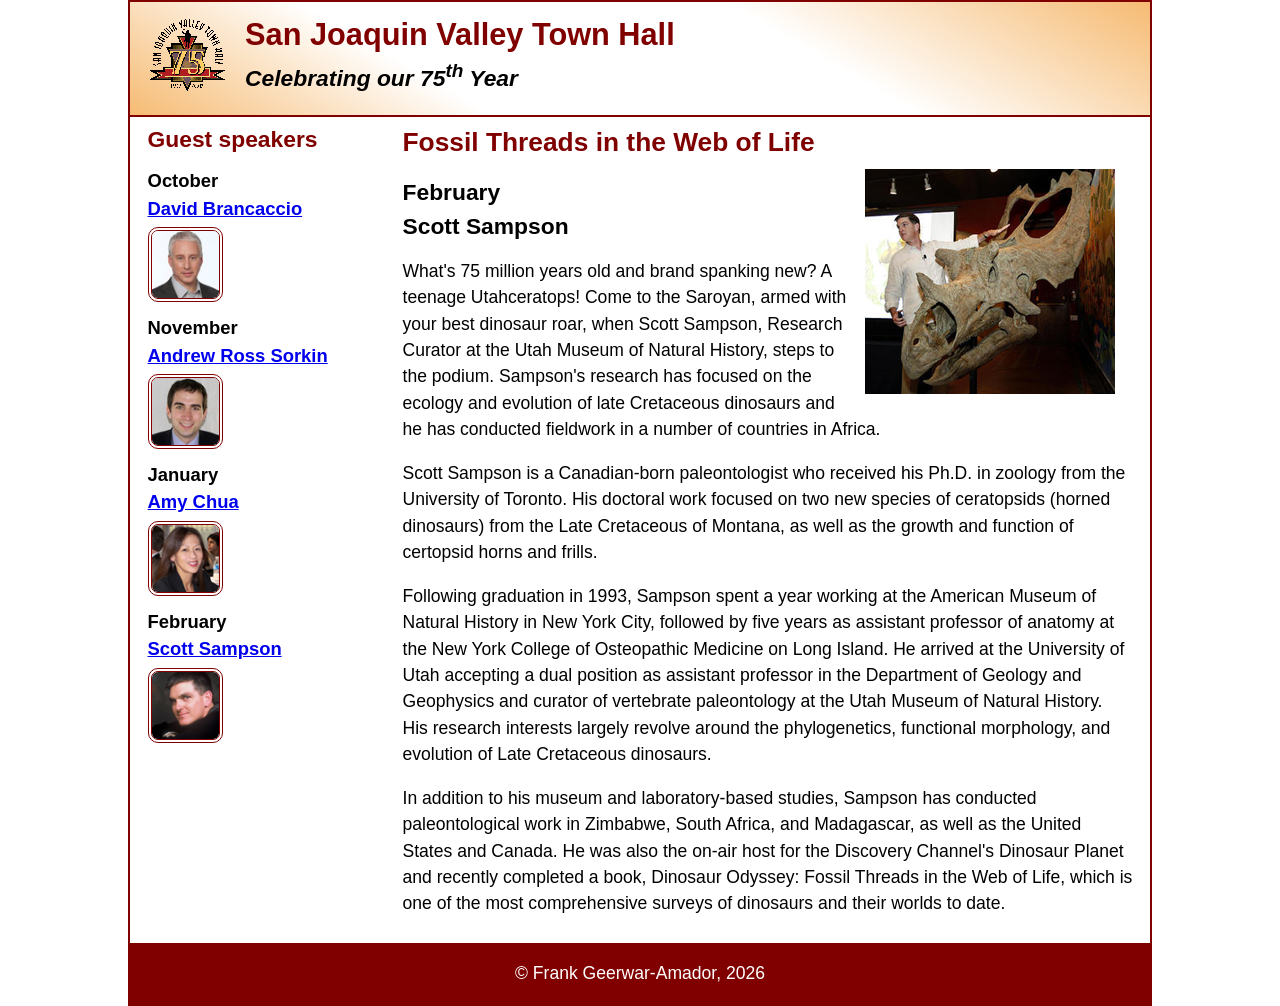
==== speakers/sampson.html @ c6a63e96 "Step 7" ====
<!DOCTYPE html>
<html lang="en">

<head>
	<meta charset="utf-8">
	<title>San Joaquin Valley Town Hall</title>
	<meta name="viewport" content="width=device-width, initial-scale=1">
	<link rel="icon" href="../images/favicon.ico">
	<link rel="stylesheet" href="../styles/main.css">
</head>

<body>
	<header>
		<img src="../images/town_hall_logo.gif" alt="Town Hall logo">
		<h2>San Joaquin Valley Town Hall</h2>
		<h3>Celebrating our <span class="shadow">75<sup>th</sup></span> Year</h3>
	</header>
	<main>
		<aside>
			<h2>Guest speakers</h2>
			<h3>October<br><a href="../speakers/brancaccio.html">David Brancaccio</a></h3>
			<img src="../images/brancaccio75.jpg" alt="David Brancaccio photo">
			<h3>November<br><a href="../speakers/sorkin.html">Andrew Ross Sorkin</a></h3>
			<img src="../images/sorkin75.jpg" alt="Andrew Ross Sorkin photo">
			<h3>January<br><a href="../speakers/chua.html">Amy Chua</a></h3>
			<img src="../images/chua75.jpg" alt="Amy Chua photo">
			<h3>February<br><a href="../speakers/sampson.html">Scott Sampson</a></h3>
			<img src="../images/sampson75.jpg" alt="Scott Sampson photo">
		</aside>
		<section class="speaker">
			<h1>Fossil Threads in the Web of Life</h1>
			<article>
				<img src="../images/sampson_dinosaur.jpg" alt="Scott Sampson with dinosaur">
				<h2>February<br>Scott Sampson</h2>
				<p>What's 75 million years old and brand spanking new? A teenage Utahceratops! Come to the 
				   Saroyan, armed with your best dinosaur roar, when Scott Sampson, Research Curator at the 
				   Utah Museum of Natural History, steps to the podium. Sampson's research has focused on the 
				   ecology and evolution of late Cretaceous dinosaurs and he has conducted fieldwork in a number 
				   of countries in Africa.</p>
				<p>Scott Sampson is a Canadian-born paleontologist who received his Ph.D. in zoology from the 
				   University of Toronto. His doctoral work focused on two new species of ceratopsids (horned 
				   dinosaurs) from the Late Cretaceous of Montana, as well as the growth and function of certopsid 
				   horns and frills.</p>
				<p>Following graduation in 1993, Sampson spent a year working at the American Museum of Natural 
				   History in New York City, followed by five years as assistant professor of anatomy at the New 
				   York College of Osteopathic Medicine on Long Island. He arrived at the University of Utah 
				   accepting a dual position as assistant professor in the Department of Geology and Geophysics 
				   and curator of vertebrate paleontology at the Utah Museum of Natural History. His research 
				   interests largely revolve around the phylogenetics, functional morphology, and evolution of 
				   Late Cretaceous dinosaurs.</p>
				<p>In addition to his museum and laboratory-based studies, Sampson has conducted paleontological 
				   work in Zimbabwe, South Africa, and Madagascar, as well as the United States and Canada. He was 
				   also the on-air host for the Discovery Channel's Dinosaur Planet and recently completed a book, 
				   Dinosaur Odyssey: Fossil Threads in the Web of Life, which is one of the most 
				   comprehensive surveys of dinosaurs and their worlds to date.</p>
			</article>
		</section>
	</main>
	<footer>
		<p>&copy; Frank Geerwar-Amador, 2026</p>
	</footer>
</body>
</html>
---- styles/main.css ----
/* custom property */
:root {
	--accent-color: #800000;  /* could also be coded #800 */
	--gradient-color: #f6bb73;
}

/* reset */
* {
	margin: 0;
	padding: 0;
	box-sizing: border-box;
}

/* default styles */
body {
	font-family: Arial, Helvetica, sans-serif;
    font-size: calc(15px + .2vw);
	width: min(80%, 1024px);
	line-height: 1.5;
	margin: auto;
	border: 2px solid var(--accent-color);
}
h1, h2, h3, p, ul {
	padding: .25em 0;
}
a:hover, a:focus{
	font-style: italic;
	color: var(--accent-color);
}
h1 {
	font-size: 150%;
}
h2 {
	font-size: 130%;
	color: var(--accent-color);
}
h3 {
	font-size: 105%;
}
ul {
	margin-left: 2em;
}

/* the styles for the header */
header {
	line-height: 1.2;
	border-bottom: 2px solid var(--accent-color);
	background-image: linear-gradient(
	    30deg, var(--gradient-color) 0%, white 30%, white 65%, var(--gradient-color) 100%);
	& h2 {
		font-size: 175%;
		padding: .5em 0 0 0;
	}
	& h3 {
		font-size: 130%;
		font-style: italic;
		padding-bottom: 1em;
	}
	& img {
		width: clamp(40px, 15%, 80px);
		float: left;
		margin: .75em 1em;
	}
}

/* the styles for the main content */
main {
	display: flex;
	clear: left;
	padding: 0 1em 1em;
	& blockquote {
		font-style: italic;
		padding-left: 1em;
	}
	& h3 + img { /* speaker images */
		width: clamp(40px, 50%, 75px);
		border: 4px double var(--accent-color);
		border-radius: 10px;
	}
}

/* the styles for the section */
section {
	flex-basis: 75%;
	padding-left: .5em;
	& img {
		width: clamp(100px, 50%, 250px);
		float: right;
		margin: 0 1em .25em;
	}
}

/* the styles for the aside */
aside {
	flex-basis: 25%;
	padding-right: .5em;
}

/* the styles for the footer */
footer {
	background-color: var(--accent-color);
	& p {
		text-align: center;
		color: white;
		padding: 1em 0;
	}
}

/* CSS class */
.featured {
	border-top: 2px solid var(--accent-color);
	border-bottom: 2px solid var(--accent-color);
	padding: .5em 0 1em;
}
.speaker {
	& h1 {
		color: var(--accent-color);
	}
	& h2 {
		color: black;
	}
	& p {
		padding: .5em 0; 
	}	
}
.large {
	font-size: 125%;
}
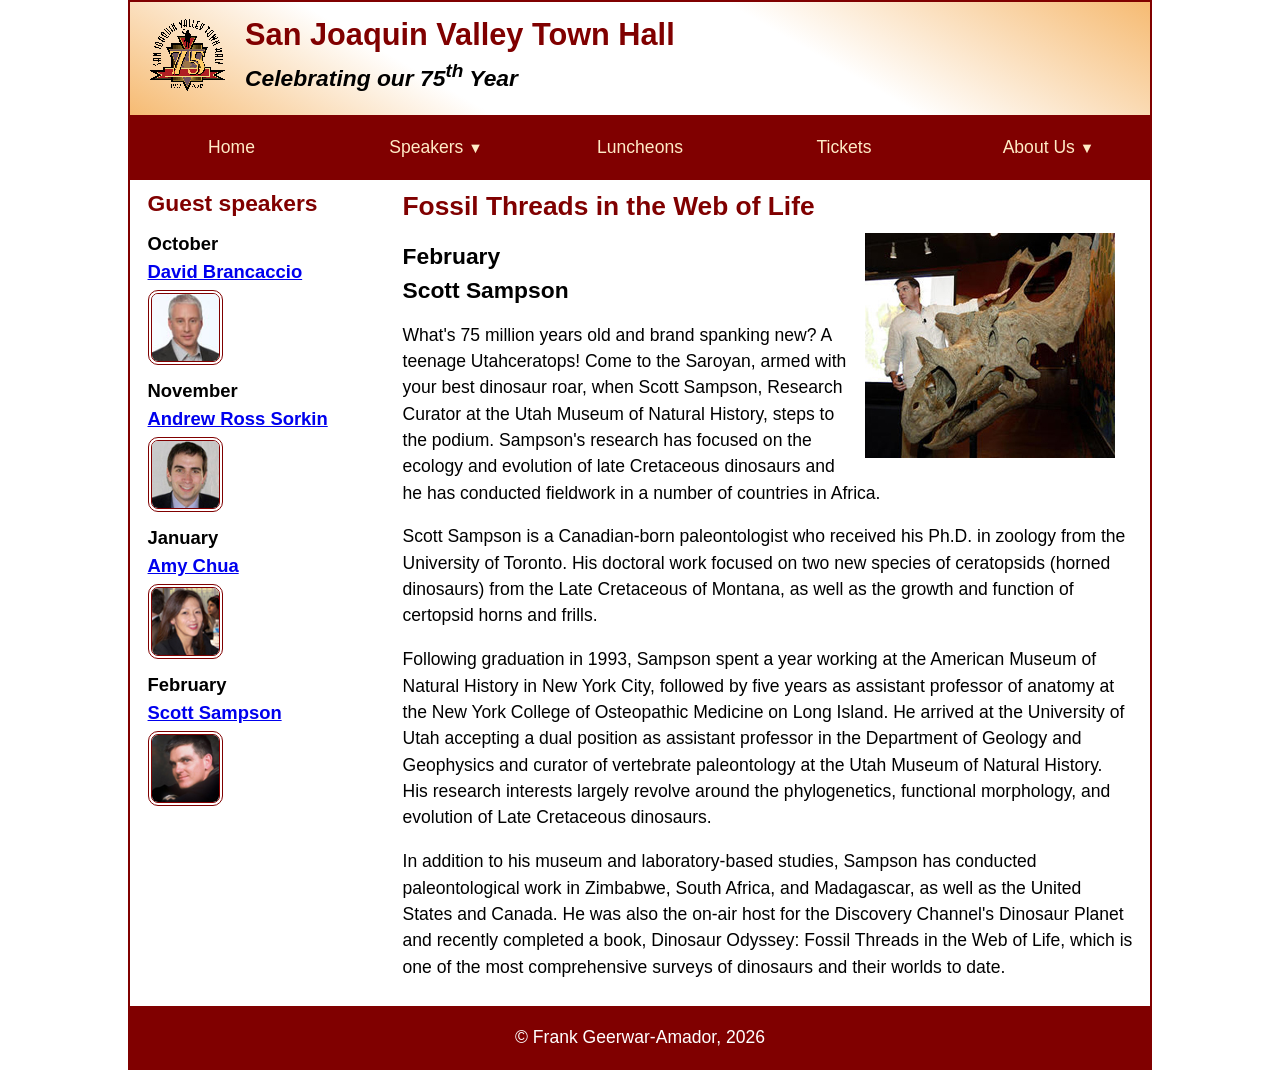
==== commit 541f9452: "Dropmenu to Sampson" ====
--- a/speakers/sampson.html
+++ b/speakers/sampson.html
@@ -15,6 +15,29 @@
 		<h2>San Joaquin Valley Town Hall</h2>
 		<h3>Celebrating our <span class="shadow">75<sup>th</sup></span> Year</h3>
 	</header>
+	<nav class="navbar">
+		<ul class="menu">
+			<li><a class="navbar">Home</a></li>
+			<li><a href="#">Speakers<small>&#9660;</small></a>
+				<ul class="submenu">
+					<li><a href="#">David Brancaccio</a></li>
+					<li><a href="#">Andrew Ross Sorkin</a></li>
+					<li><a href="#">Amy Chua</a></li>
+					<li><a href="#">Scott Sampson</a></li>
+				</ul>
+			</li>
+			<li><a href="#">Luncheons</a></li>
+			<li><a href="#">Tickets</a></li>
+			<li><a href="#">About Us<small>&#9660;</small></a>
+				<ul class="submenu">
+					<li><a href="#">Our History</a></li>
+					<li><a href="#">Board of Directors</a></li>
+					<li><a href="#">Past Speakers</a></li>
+					<li><a href="#">Contact Us</a></li>
+				</ul>
+			</li>
+		</ul>
+	</nav>
 	<main>
 		<aside>
 			<h2>Guest speakers</h2>
--- a/styles/main.css
+++ b/styles/main.css
@@ -2,6 +2,9 @@
 :root {
 	--accent-color: #800000;  /* could also be coded #800 */
 	--gradient-color: #f6bb73;
+	--dark: #931420;
+	--medium: #f2972e;
+	--light: #ffebc6;
 }
 
 /* reset */
@@ -125,4 +128,73 @@
 }
 .large {
 	font-size: 125%;
-}+}
+
+.menu{
+	display: flex;
+	flex-wrap: wrap;
+	justify-content: space-between;
+	& li:first-child a{
+		margin-left: 0;
+	}
+	& li:last-child a{
+		margin-right: 0;
+	}
+	& li{
+		flex-basis: 20%;
+		text-align: center;
+		color:var(--light);
+	} 
+}
+
+nav li:has(.submenu){
+	position: relative;
+
+	small{
+		margin-left: 5px;
+	}
+
+	&:hover > .submenu{
+		display: block;
+	}
+}
+
+.navbar{
+	background-color: var(--accent-color);
+	& a{
+	display: block;	
+	padding: 1em;
+	text-decoration: none;
+	margin-top: 0;
+	margin-bottom: 2px;
+	margin-left: 1px;
+	margin-right: 1px;
+	color:var(--light);
+	}
+
+	& .submenu{
+		background-color: var(--accent-color);
+		color: var(--light);
+		display: none;
+		position: absolute;
+		left: 0;
+		right: 0;
+		color: var(--light);
+
+		& > li a {
+			margin: 0 2px 2px;
+		}
+	}
+
+	& :focus{
+		background-color: var(--medium);
+		color: var(--dark);
+	}
+	& ul{
+		margin: 0;
+		padding: 0;
+		list-style-type: none;
+		color: var(--light);
+	}
+}
+
